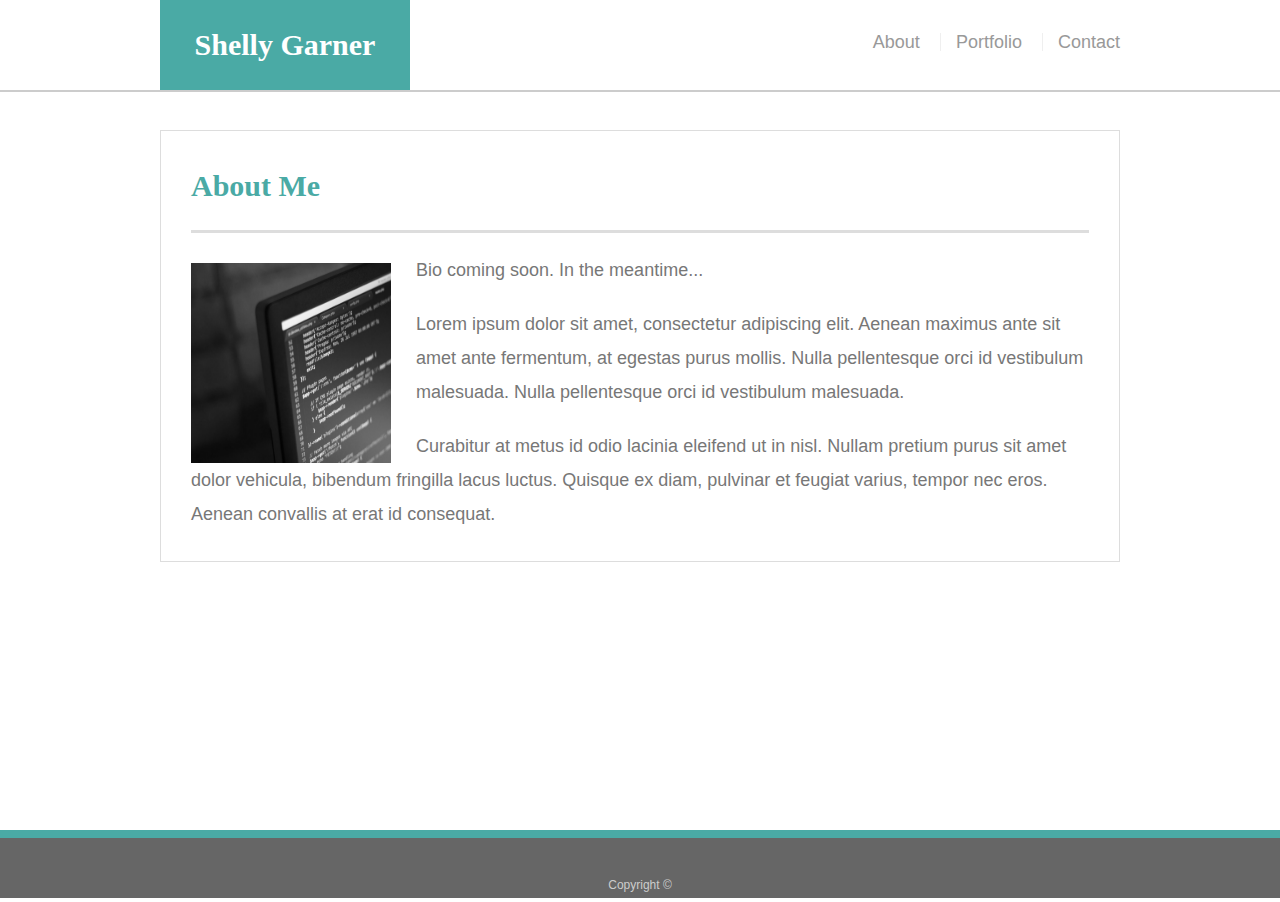
==== index.html @ 18ecd36d "updates responsive" ====
<!DOCTYPE html>
<html lang="en-us">

<head>

  <meta charset="UTF-8">
  <title>About Me | Shelly Garner</title>

  <link rel="stylesheet" type="text/css" href="assets/css/reset.css">
  <link rel="stylesheet" type="text/css" href="assets/css/style.css">

</head>

<body>

<header id="masthead">
    <div class="container">
        <a href="index.html" id="logo">Shelly Garner</a>
        <!--Nav bar-->
        <nav>
            <a href="index.html">About</a>
            <a href="portfolio.html">Portfolio</a>
            <a href="contact.html">Contact</a>
        </nav>
    </div>
</header>
    
    <div id="main-container" class="container">
        <section class="main-section">
            <h1>About Me</h1>

            <img src="assets/images/placeholder.jpg" class="auth-image" alt="Bio Pic" style="float:left;width:200px;height:200px;">

            <p>Bio coming soon. In the meantime...</p>
        
            <p>Lorem ipsum dolor sit amet, consectetur adipiscing elit. Aenean maximus ante sit amet ante fermentum, at egestas purus mollis. Nulla pellentesque orci id vestibulum malesuada. Nulla pellentesque orci id vestibulum malesuada.</p>        
        
            <p>Curabitur at metus id odio lacinia eleifend ut in nisl. Nullam pretium purus sit amet dolor vehicula, bibendum fringilla lacus luctus. Quisque ex diam, pulvinar et feugiat varius, tempor nec eros. Aenean convallis at erat id consequat.</p>

        </section>

    </div>

    <footer>
            <div class="container">
              Copyright &copy; 
            </div>
          </footer>
    
</body>

</html>
---- assets/css/style.css ----
body {
    font-family: Arial, Helvetica, sans-serif;
    color: #777777;
   
    line-height: 34px;
    font-size: 18px;
  }

  * {
      box-sizing: border-box;
  }

  .container {
      width: 100%;
      max-width: 960px;
      margin: 0 auto;
      clear: both;
  }

  h1,h2,h3,p {
  margin-bottom: 20px;
}

p:last-child {
    margin-bottom: 0;
}
  
h1, h2, h3 {
    font-family: Georgia, Times, "Times New Roman", serif;
    font-weight: 700;
    color: #4aaaa5;
}
  

h1 {
    padding-bottom: 20px;
    font-size: 30px;
    line-height: 49px;
    border-bottom: 3px solid #ddd;
  }
  
  h2, h3 {
    font-size: 22px;
  }
  
  
  #masthead {
    position: fixed;
    z-index: 99;
    width: 100%;
    margin: 0 0 30px;
    overflow: auto;
    color: #fff;
    background: #fff;
    border-bottom: 2px solid #ccc;
  }

  #logo {
    float: left;
    width: 250px;
    height: 90px;
    font-family: Georgia, Times, "Times New Roman", serif;
    font-size: 30px;
    font-weight: 700;
    line-height: 90px;
    color: #fff;
    text-align: center;
    text-decoration: none;
    background: #4aaaa5;
  }
  
  
nav {
    float: right;
    margin-top: 25px;
}

nav a {
    display: inline-block;
    padding-left: 15px;
    margin-left: 15px;
    line-height: 18px;
    color: #999;
    text-decoration: none;
    border-left: 1px solid #efefef;
}

nav a:first-child {
    border-left: 0 none;
}

footer {
    padding: 30px 0;
    clear: both;
    font-size: 12px;
    color: #fff;
    color: #ccc;
    text-align: center;
    background: #666;
    border-top: 8px solid #4aaaa5;
    height: 50px;
}

h3, h2 {
    padding-bottom: 20px;
    margin-bottom: 15px;
    line-height: 22px;
    border-bottom: 2px solid #eee;
  }
  
  
#main-container {
    padding-top: 130px;
    min-height: calc(100vh - 70px);
}
  
.main-section {
    float: left;
    width: 100%;
    max-width: 960px;
    padding: 30px;
    margin: 0 0 40px;
    background: #fff;
    border: 1px solid #ddd;
  }
  

  .work {
    position: relative;
    float: left;
    width: 274px;
    margin: 20px 0 25px;
    overflow: auto;
  }

  .work:nth-child(even) {
    margin-right: 40px;
  }
  
  .work img {
    width: 100%;
    border: 0 none;
    opacity: 0.8;
  }
  
  .work h3 {
    position: absolute;
    bottom: 20px;
    width: 100%;
    padding: 15px;
    margin-bottom: 0;
    font-weight: 300;
    line-height: 30px;
    color: #fff;
    text-align: center;
    background: #4aaaa5;
    border-bottom: 0;
  }
  
  .auth-image {
    float: left;
    width: 200px;
    height: auto;
    margin-top: 10px;
    margin-right: 25px;
  }
  
  #contact-form ul {
    margin-bottom: 20px;
  }
  
  #contact-form li {
    margin-bottom: 10px;
  }
  
  label,
  input[type=text],
  input[type=email],
  textarea {
    display: block;
    width: 100%;
  }
  
  input[type=text],
  input[type=email],
  textarea {
    height: 35px;
    padding: 0 10px;
    font-size: 14px;
    border: 1px solid #ddd;
  }
  
  textarea {
    height: 200px;
  }
  
  input[type=submit] {
    padding: 10px 30px;
    font-size: 18px;
    color: #fff;
    cursor: pointer;
    background: #4aaaa5;
    border: 0 none;
  }


@media only screen and (max-width: 640px) {
    body {
      background-color: tan;
      margin: 0;
    width: 100%;  }   
  }

  @media only screen and (max-width: 768px) {
    body{background-color: tan;
      margin: 0;
      width: 100%;}
  }

@media only screen and (max-width: 980px) {
  body{background-color: tan;
    margin: 0;
    width: 100%;}
}
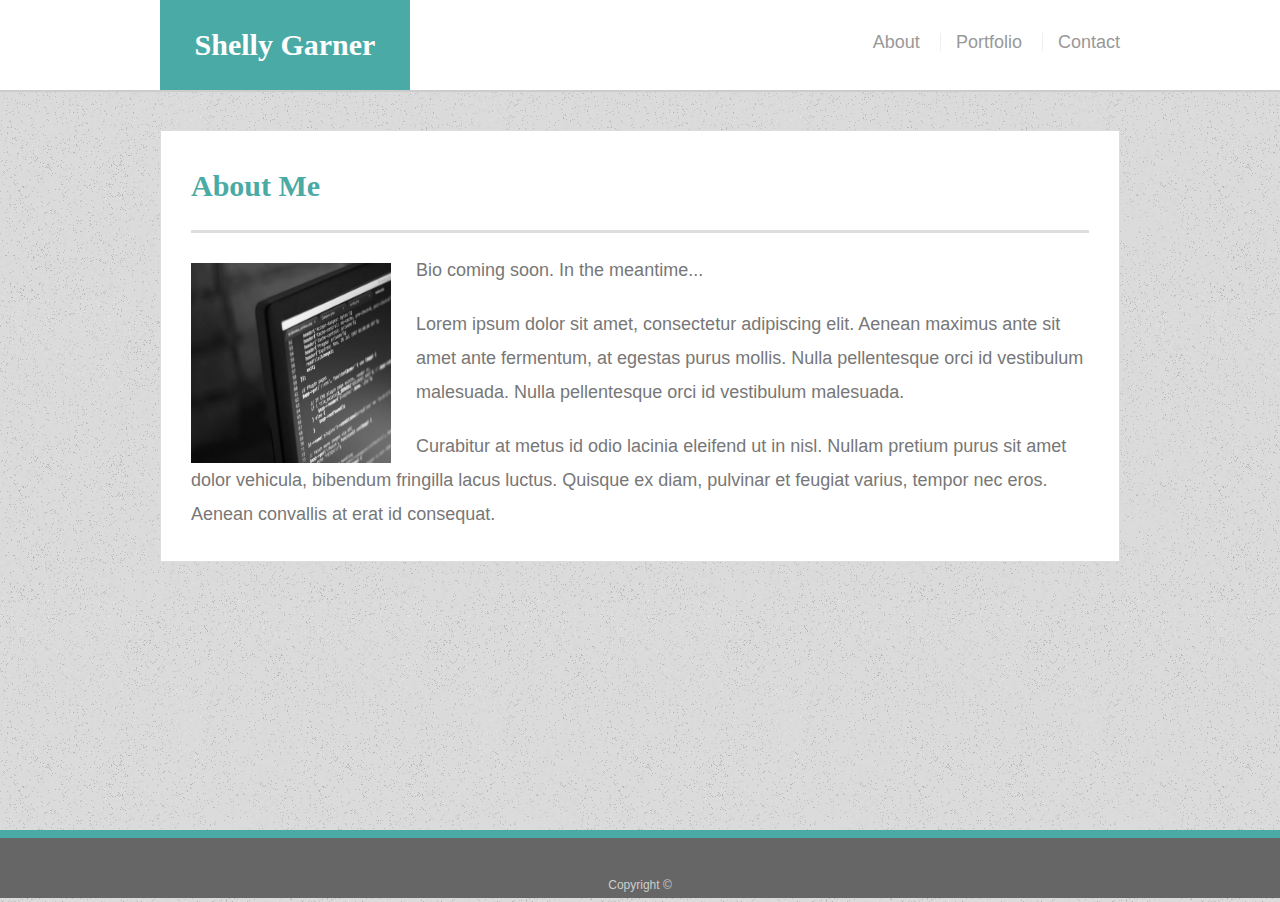
==== commit 8678105c: "updates responsive" ====
--- a/index.html
+++ b/index.html
@@ -4,8 +4,8 @@
 <head>
 
   <meta charset="UTF-8">
+  <meta name="viewport" content="width=device-width, initial-scale=1.0">
   <title>About Me | Shelly Garner</title>
-
   <link rel="stylesheet" type="text/css" href="assets/css/reset.css">
   <link rel="stylesheet" type="text/css" href="assets/css/style.css">
 
--- a/assets/css/style.css
+++ b/assets/css/style.css
@@ -2,7 +2,7 @@
   body {
     font-family: Arial, Helvetica, sans-serif;
     color: #777777;
-   
+    background-image: url("../images/old_moon.png");
     line-height: 34px;
     font-size: 18px;
   }
@@ -206,20 +206,71 @@
 
 
 @media only screen and (max-width: 640px) {
-    body {
-      background-color: tan;
-      margin: 0;
-    width: 100%;  }   
-  }
-
-  @media only screen and (max-width: 768px) {
-    body{background-color: tan;
-      margin: 0;
-      width: 100%;}
-  }
-
-@media only screen and (max-width: 980px) {
-  body{background-color: tan;
-    margin: 0;
-    width: 100%;}
+ 
+header {
+  position: static;
+}
+
+#logo {
+  width: 100%;
+}
+
+nav {
+  padding-right: 30%; 
+}
+
+#main-container {
+  padding-top: 30%;  
+  max-width: 500px;
+}
+
+}
+
+@media only screen and (min-width: 641px) and (max-width: 768px) {
+  #logo {
+  
+    margin-left:5%;
+    
+   } 
+   nav {
+     padding-right: 5%; 
+   }
+   
+  
+   
+  #main-container {
+  
+    padding-top: 15%;  
+    max-width: 650px;
+  }
+
+  .main-section {
+    background-color: #4aaaa5;
+}
+}
+
+
+@media only screen and (min-width: 768px) and (max-width: 980px) {
+ 
+  
+  #logo {
+  
+   margin-left:5%;
+   
+  } 
+  nav {
+    padding-right: 5%; 
+  }
+  
+  .main-section {
+    background-color: #800000;
+    margin: 0 0 40px;}
+
+        #main-container {
+  
+          padding-top: 15%;  
+          max-width: 550px; 
+          margin-right: 66%;
+          margin-left: 5%;
+        }
 }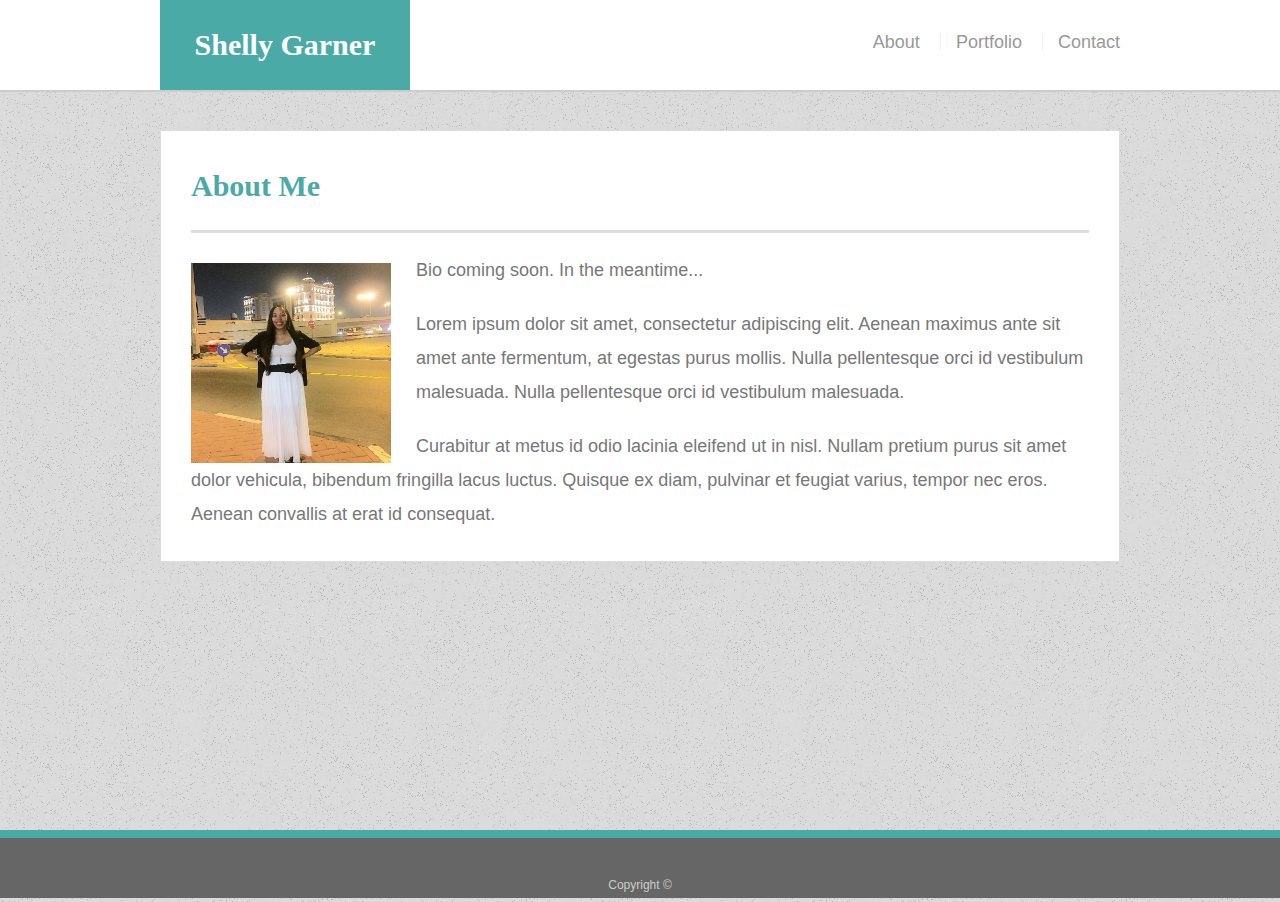
==== commit b5988a2e: "resp updates" ====
--- a/index.html
+++ b/index.html
@@ -3,50 +3,53 @@
 
 <head>
 
-  <meta charset="UTF-8">
-  <meta name="viewport" content="width=device-width, initial-scale=1.0">
-  <title>About Me | Shelly Garner</title>
-  <link rel="stylesheet" type="text/css" href="assets/css/reset.css">
-  <link rel="stylesheet" type="text/css" href="assets/css/style.css">
+    <meta charset="UTF-8">
+    <meta name="viewport" content="width=device-width, initial-scale=1.0">
+    <title>About Me | Shelly Garner</title>
+    <link rel="stylesheet" type="text/css" href="assets/css/reset.css">
+    <link rel="stylesheet" type="text/css" href="assets/css/style.css">
 
 </head>
 
 <body>
 
-<header id="masthead">
-    <div class="container">
-        <a href="index.html" id="logo">Shelly Garner</a>
-        <!--Nav bar-->
-        <nav>
-            <a href="index.html">About</a>
-            <a href="portfolio.html">Portfolio</a>
-            <a href="contact.html">Contact</a>
-        </nav>
-    </div>
-</header>
-    
+    <header id="masthead">
+        <div class="container">
+            <a href="index.html" id="logo">Shelly Garner</a>
+            <!--Nav bar-->
+            <nav>
+                <a href="index.html">About</a>
+                <a href="portfolio.html">Portfolio</a>
+                <a href="contact.html">Contact</a>
+            </nav>
+        </div>
+    </header>
+
     <div id="main-container" class="container">
         <section class="main-section">
             <h1>About Me</h1>
 
-            <img src="assets/images/placeholder.jpg" class="auth-image" alt="Bio Pic" style="float:left;width:200px;height:200px;">
+            <img src="assets/images/biopic_dubai.jpg" class="auth-image" alt="Bio Pic" style="float:left;width:200px;height:200px;">
 
             <p>Bio coming soon. In the meantime...</p>
-        
-            <p>Lorem ipsum dolor sit amet, consectetur adipiscing elit. Aenean maximus ante sit amet ante fermentum, at egestas purus mollis. Nulla pellentesque orci id vestibulum malesuada. Nulla pellentesque orci id vestibulum malesuada.</p>        
-        
-            <p>Curabitur at metus id odio lacinia eleifend ut in nisl. Nullam pretium purus sit amet dolor vehicula, bibendum fringilla lacus luctus. Quisque ex diam, pulvinar et feugiat varius, tempor nec eros. Aenean convallis at erat id consequat.</p>
+
+            <p>Lorem ipsum dolor sit amet, consectetur adipiscing elit. Aenean maximus ante sit amet ante fermentum, at egestas
+                purus mollis. Nulla pellentesque orci id vestibulum malesuada. Nulla pellentesque orci id vestibulum malesuada.</p>
+
+            <p>Curabitur at metus id odio lacinia eleifend ut in nisl. Nullam pretium purus sit amet dolor vehicula, bibendum
+                fringilla lacus luctus. Quisque ex diam, pulvinar et feugiat varius, tempor nec eros. Aenean convallis at
+                erat id consequat.</p>
 
         </section>
 
     </div>
 
     <footer>
-            <div class="container">
-              Copyright &copy; 
-            </div>
-          </footer>
-    
+        <div class="container">
+            Copyright &copy;
+        </div>
+    </footer>
+
 </body>
 
 </html>--- a/assets/css/style.css
+++ b/assets/css/style.css
@@ -110,12 +110,12 @@
   }
   
   
-#main-container {
+#main-container, #port-container, #form-container {
     padding-top: 130px;
     min-height: calc(100vh - 70px);
 }
   
-.main-section {
+.main-section, .port-section, .form-section {
     float: left;
     width: 100%;
     max-width: 960px;
@@ -203,74 +203,135 @@
     background: #4aaaa5;
     border: 0 none;
   }
-
-
 @media only screen and (max-width: 640px) {
+  header {
+    position: static;
+  }
+
+  #logo {
+    width: 100%;
+  }
+
+  nav {
+    float:none;
+    text-align: center;
+    /* padding-right: 25%; 
+    padding-left: 5%; */
+  }
+
+  .auth-image {
+    margin-right: 50%;
+    /* width: 100%; */
+    /* max-width: 500px;
+    width: 500px;
+    height: 500px; */
+  }
+
+  #main-container {
+    padding-top: 30%;  
+    max-width: 500px;
+  }   
+
+  #port-container {  
+    padding-top: 35%;  
+    max-width: 450px;
+    padding-right: 0%;
+  }
+  
+  .port-section {
+    max-width: 450px;
+ } 
  
-header {
-  position: static;
-}
-
-#logo {
-  width: 100%;
-}
-
-nav {
-  padding-right: 30%; 
-}
-
-#main-container {
-  padding-top: 30%;  
+ #form-container {
+  padding-top: 30%; 
   max-width: 500px;
-}
-
-}
-
-@media only screen and (min-width: 641px) and (max-width: 768px) {
-  #logo {
-  
-    margin-left:5%;
-    
+  padding-bottom: 20%; 
+  
+}
+ 
+} 
+@media only screen and (min-width: 641px) and (max-width: 768px)  {
+  #logo {  
+    margin-left:5%;    
    } 
+
    nav {
      padding-right: 5%; 
    }
-   
-  
-   
-  #main-container {
-  
+      
+  #main-container {  
     padding-top: 15%;  
     max-width: 650px;
   }
 
-  .main-section {
+  #port-container {  
+    padding-top: 15%;  
+    max-width: 650px;
+  }
+
+  /* .port-section {
     background-color: #4aaaa5;
-}
-}
-
-
-@media only screen and (min-width: 768px) and (max-width: 980px) {
- 
-  
-  #logo {
-  
-   margin-left:5%;
-   
+  }    */
+
+  /* .work { 
+    margin: 20px 0 25px;
+  }
+
+  .work:nth-child(even) {
+    margin-right: 20px;
   } 
+  
+  .work img {    
+    margin-right: 0%;
+  }  */
+  
+  #form-container {
+    padding-top: 15%; 
+    max-width: 650px; 
+    margin-left: 5%; 
+  }
+  
+} 
+
+@media only screen and (min-width: 769px) and  (max-width: 980px) {
+  #logo {  
+   margin-left:5%;   
+  } 
+
   nav {
     padding-right: 5%; 
   }
   
-  .main-section {
-    background-color: #800000;
-    margin: 0 0 40px;}
-
-        #main-container {
-  
-          padding-top: 15%;  
-          max-width: 550px; 
-          margin-right: 66%;
-          margin-left: 5%;
-        }
+  /* .port-section {
+    background-color: #800000; 
+  }  */
+
+  #main-container {  
+    padding-top: 15%;  
+    max-width: 450px; 
+    margin-right: 86%;
+    margin-left: 5%;
+  }
+
+  #port-container {  
+    padding-top: 15%;  
+    max-width: 650px; 
+    margin-right: 86%;
+    margin-left: 5%;
+
+  }
+  #form-container {
+    padding-top: 15%; 
+    max-width: 450px; 
+    /* margin-right: 86%; */
+    margin-left: 5%; 
+  }
+
+  /* #contact-form ul, li {
+    max-height: 100px;
+
+  } */
+  /* textarea {
+    height: 100px;
+  } */
 }